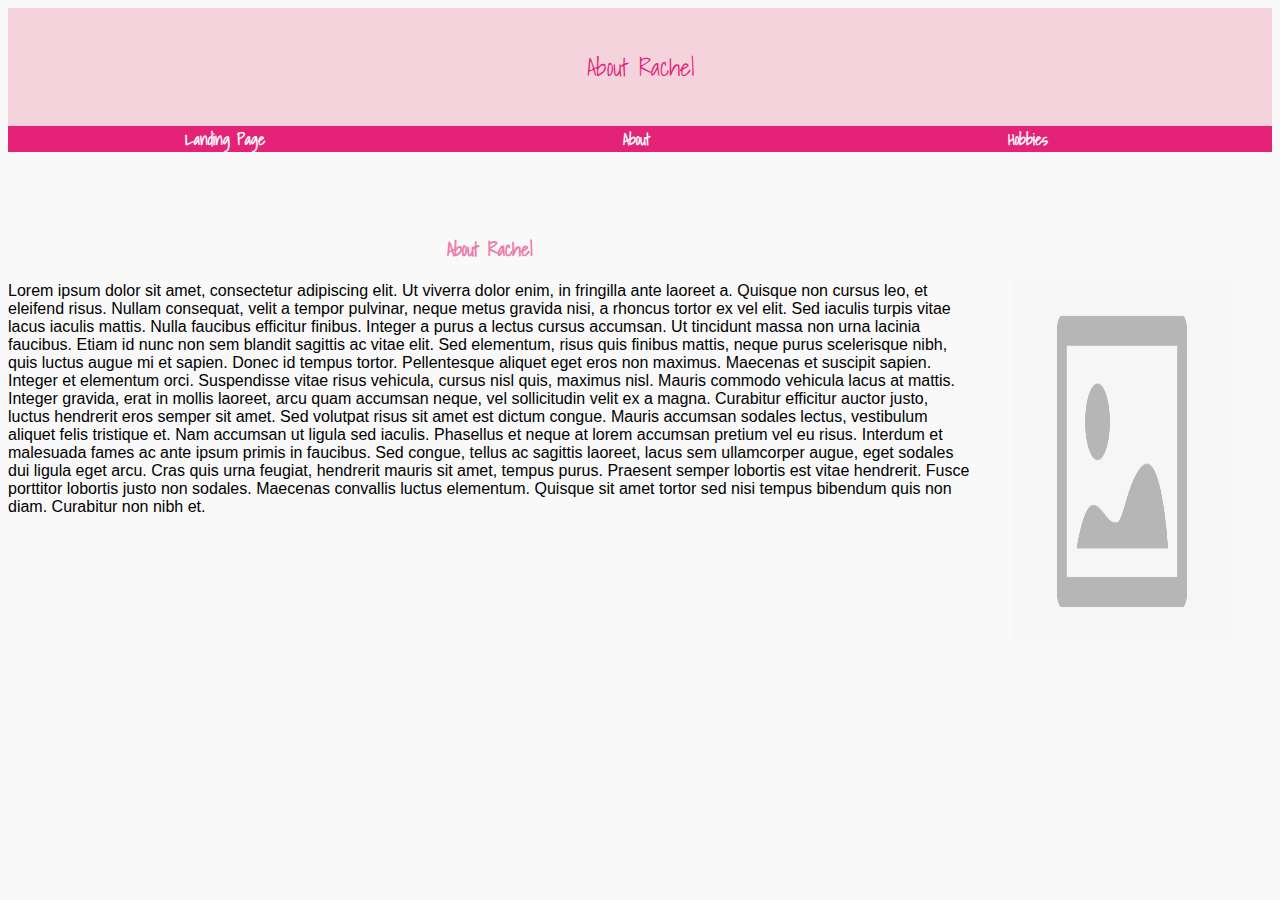
==== bioSite_About_Page.html @ 62d23d73 "Pushing 2/5/24" ====
<!DOCTYPE html>
<!-- George Higginbotham
     bioSite -->
<html>
    <head>
        <title>Rachel | About</title>
        <link href="site.css" type="text/css" rel="stylesheet" />
        <link rel="preconnect" href="https://fonts.googleapis.com">
        <link rel="preconnect" href="https://fonts.gstatic.com" crossorigin>
        <link href="https://fonts.googleapis.com/css2?family=Shadows+Into+Light&display=swap" rel="stylesheet">
    </head>
    <body>
        <div class="header">
            <h2>About Rachel</h2>
        </div>
        <div id="navbar">
            <a href="/index.html">Landing Page</a>
            <a href="/bioSite_About_Page.html">About</a>
            <a href="/bioSite_Hobbies_Page.html">Hobbies</a>
        </div>
        <div id="container">
            <div id="about_grid">
                <div class="about-item1">
                    <h3 id="about-heading">About Rachel</h3>
                    <p>
                        Lorem ipsum dolor sit amet, consectetur adipiscing elit. Ut viverra dolor enim, in fringilla ante laoreet a. Quisque non cursus leo, et eleifend risus. Nullam consequat, velit a tempor pulvinar, neque metus gravida nisi, a rhoncus tortor ex vel elit. Sed iaculis turpis vitae lacus iaculis mattis. Nulla faucibus efficitur finibus. Integer a purus a lectus cursus accumsan. Ut tincidunt massa non urna lacinia faucibus.

                        Etiam id nunc non sem blandit sagittis ac vitae elit. Sed elementum, risus quis finibus mattis, neque purus scelerisque nibh, quis luctus augue mi et sapien. Donec id tempus tortor. Pellentesque aliquet eget eros non maximus. Maecenas et suscipit sapien. Integer et elementum orci. Suspendisse vitae risus vehicula, cursus nisl quis, maximus nisl. Mauris commodo vehicula lacus at mattis. Integer gravida, erat in mollis laoreet, arcu quam accumsan neque, vel sollicitudin velit ex a magna. Curabitur efficitur auctor justo, luctus hendrerit eros semper sit amet.

                        Sed volutpat risus sit amet est dictum congue. Mauris accumsan sodales lectus, vestibulum aliquet felis tristique et. Nam accumsan ut ligula sed iaculis. Phasellus et neque at lorem accumsan pretium vel eu risus. Interdum et malesuada fames ac ante ipsum primis in faucibus. Sed congue, tellus ac sagittis laoreet, lacus sem ullamcorper augue, eget sodales dui ligula eget arcu. Cras quis urna feugiat, hendrerit mauris sit amet, tempus purus. Praesent semper lobortis est vitae hendrerit.

                        Fusce porttitor lobortis justo non sodales. Maecenas convallis luctus elementum. Quisque sit amet tortor sed nisi tempus bibendum quis non diam. Curabitur non nibh et.
                    </p>
                </div>
                <div class="about-item2">
                    <figure>
                        <img src="images/placeholder_image.jpeg" alt="Getting a career" />
                    </figure>
                </div>
            </div>
        </div>
    </body>
</html>
---- site.css ----
.header {
    background-color: #F5D3DD;
    color: #E42278;
    padding: 20px;
    text-align: center;
}

h1, h2 {
    font-weight: 400;
    font-family: 'Shadows Into Light', cursive;
}

h3 {
    color: #ED7BAB;
    font-family: 'Shadows Into Light', cursive;
}

#navbar {
    overflow: hidden;
    background-color: #E42278;
}

#navbar a {
    font-family: 'Shadows Into Light', cursive;
    font-weight: 600;
    display: inline;
    padding: 14%;
    color: #F9F9F9;
    text-decoration: none;
}

#navbar a:hover {
    color: black;
}

body {
    background-color: #F9F9F9;
}

p {
    font-family: 'Lato', sans-serif;
}

#image-gallery {
    margin-top: 5%;
    display: grid;
    grid-template-columns: auto auto auto;   
}

#about-heading {
    text-align: center;
}
#about_grid {
    margin-top: 5%;
    display: grid;
    grid-template-columns: auto auto auto;   
}

.about-item2 {
    padding-top: 50px;
}

#hobbies-grid {
    margin-top: 5%;
    display: grid;
    grid-template-columns: auto auto auto;
    
}

.hobbies-item1 {
  grid-column-start: 1;
  grid-column-end: 3;
}

.hobbies-item4 {
  grid-column-start: 2;
  grid-column-end: 4;
}

.hobbies-item5 {
  grid-column-start: 1;
  grid-column-end: 3;
}

img {
    width: 220px;
    height: 360px;
}

img.hobbies {
    width: 110px;
    height: 180px;
}

figure {
    text-align: center;
    color: #0D111A;
}

figcaption {
    font-family: 'Lato', sans-serif;
    font-size: 1em;
    text-align: justify;
}
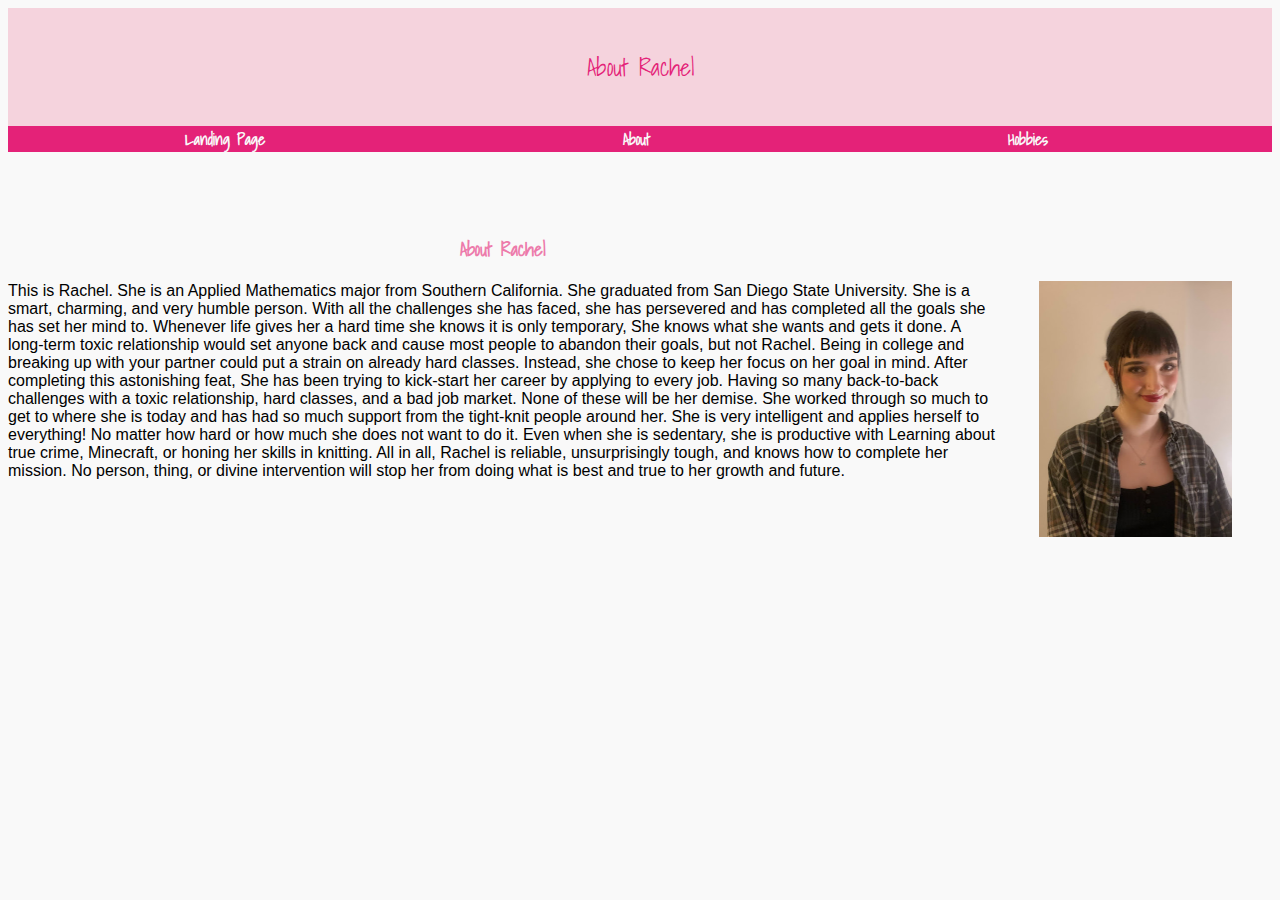
==== commit dfb04d05: "Pushing 2/10/24" ====
--- a/bioSite_About_Page.html
+++ b/bioSite_About_Page.html
@@ -23,18 +23,16 @@
                 <div class="about-item1">
                     <h3 id="about-heading">About Rachel</h3>
                     <p>
-                        Lorem ipsum dolor sit amet, consectetur adipiscing elit. Ut viverra dolor enim, in fringilla ante laoreet a. Quisque non cursus leo, et eleifend risus. Nullam consequat, velit a tempor pulvinar, neque metus gravida nisi, a rhoncus tortor ex vel elit. Sed iaculis turpis vitae lacus iaculis mattis. Nulla faucibus efficitur finibus. Integer a purus a lectus cursus accumsan. Ut tincidunt massa non urna lacinia faucibus.
-
-                        Etiam id nunc non sem blandit sagittis ac vitae elit. Sed elementum, risus quis finibus mattis, neque purus scelerisque nibh, quis luctus augue mi et sapien. Donec id tempus tortor. Pellentesque aliquet eget eros non maximus. Maecenas et suscipit sapien. Integer et elementum orci. Suspendisse vitae risus vehicula, cursus nisl quis, maximus nisl. Mauris commodo vehicula lacus at mattis. Integer gravida, erat in mollis laoreet, arcu quam accumsan neque, vel sollicitudin velit ex a magna. Curabitur efficitur auctor justo, luctus hendrerit eros semper sit amet.
-
-                        Sed volutpat risus sit amet est dictum congue. Mauris accumsan sodales lectus, vestibulum aliquet felis tristique et. Nam accumsan ut ligula sed iaculis. Phasellus et neque at lorem accumsan pretium vel eu risus. Interdum et malesuada fames ac ante ipsum primis in faucibus. Sed congue, tellus ac sagittis laoreet, lacus sem ullamcorper augue, eget sodales dui ligula eget arcu. Cras quis urna feugiat, hendrerit mauris sit amet, tempus purus. Praesent semper lobortis est vitae hendrerit.
-
-                        Fusce porttitor lobortis justo non sodales. Maecenas convallis luctus elementum. Quisque sit amet tortor sed nisi tempus bibendum quis non diam. Curabitur non nibh et.
+                        This is Rachel. She is an Applied Mathematics major from Southern California. She graduated from San Diego State University. She is a smart, charming, and very humble person. With all the challenges she has faced, she has persevered and has completed all the goals she has set her mind to. 
+                        
+                        Whenever life gives her a hard time she knows it is only temporary, She knows what she wants and gets it done. A long-term toxic relationship would set anyone back and cause most people to abandon their goals, but not Rachel. Being in college and breaking up with your partner could put a strain on already hard classes. Instead, she chose to keep her focus on her goal in mind. After completing this astonishing feat, She has been trying to kick-start her career by applying to every job. Having so many back-to-back challenges with a toxic relationship, hard classes, and a bad job market. None of these will be her demise. She worked through so much to get to where she is today and has had so much support from the tight-knit people around her. 
+                        
+                        She is very intelligent and applies herself to everything! No matter how hard or how much she does not want to do it. Even when she is sedentary, she is productive with Learning about true crime, Minecraft, or honing her skills in knitting. All in all, Rachel is reliable, unsurprisingly tough, and knows how to complete her mission. No person, thing, or divine intervention will stop her from doing what is best and true to her growth and future.
                     </p>
                 </div>
                 <div class="about-item2">
                     <figure>
-                        <img src="images/placeholder_image.jpeg" alt="Getting a career" />
+                        <img src="images/portrait.jpeg" alt="Rachel posing for the camera" class="about" />
                     </figure>
                 </div>
             </div>
--- a/site.css
+++ b/site.css
@@ -83,12 +83,17 @@
 }
 
 img {
-    width: 220px;
-    height: 360px;
+    width: 320px;
+    height: 260px;
+}
+
+img.about {
+    width: auto;
+    height: 256px;
 }
 
 img.hobbies {
-    width: 110px;
+    width: auto;
     height: 180px;
 }
 
